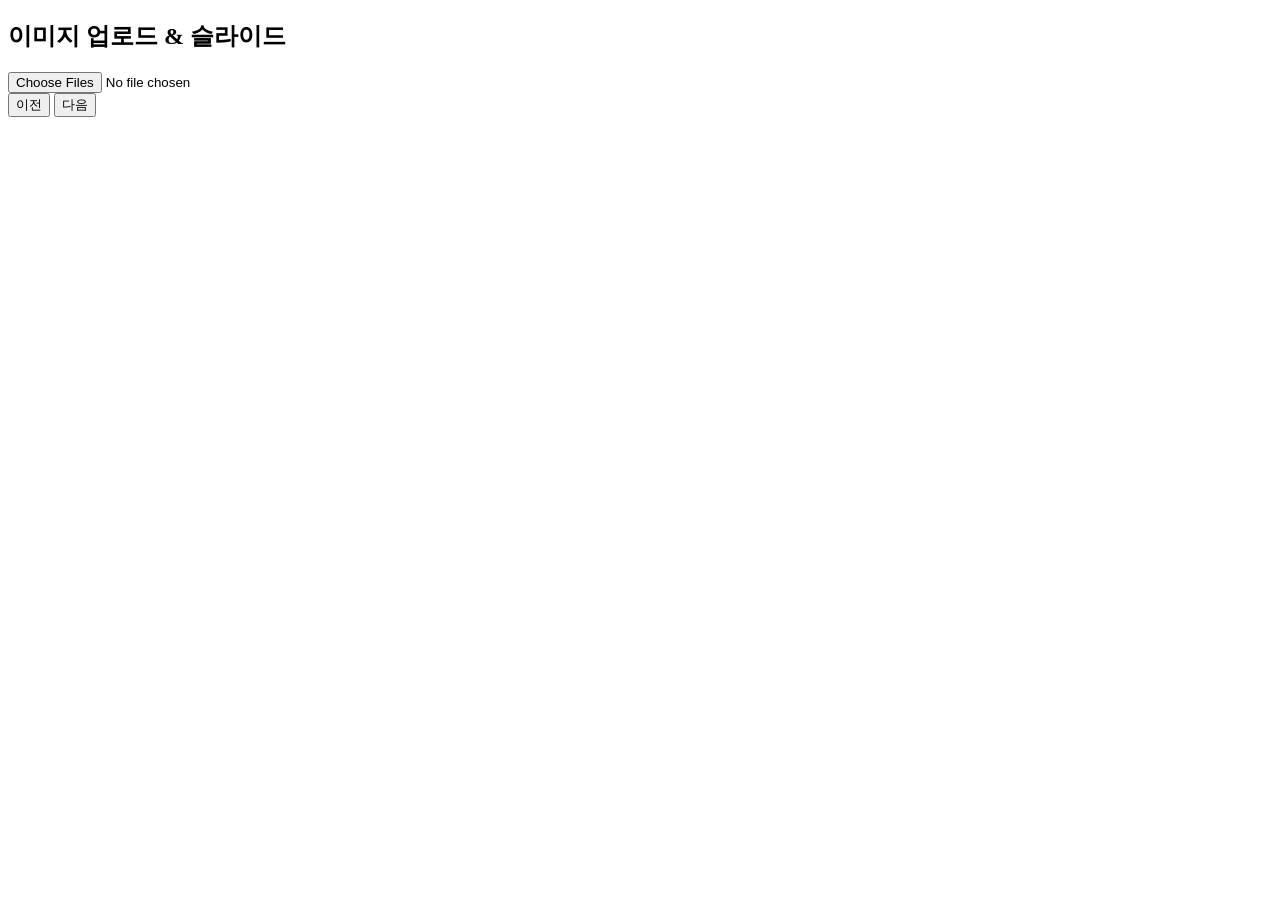
==== index.html @ 22549d4a "Create index.html" ====
<!DOCTYPE html>
<html lang="ko">
<head>
    <meta charset="UTF-8">
    <meta name="viewport" content="width=device-width, initial-scale=1.0">
    <title>파일 업로드 슬라이드</title>
    <link rel="stylesheet" href="style.css">
</head>
<body>
    <h2>이미지 업로드 & 슬라이드</h2>
    <input type="file" id="fileInput" multiple accept="image/*">
    <div>
        <img id="slider" src="" alt="업로드한 이미지가 여기에 표시됩니다" style="display: none;">
    </div>
    <button onclick="prev()">이전</button>
    <button onclick="next()">다음</button>

    <script src="script.js"></script>
</body>
</html>
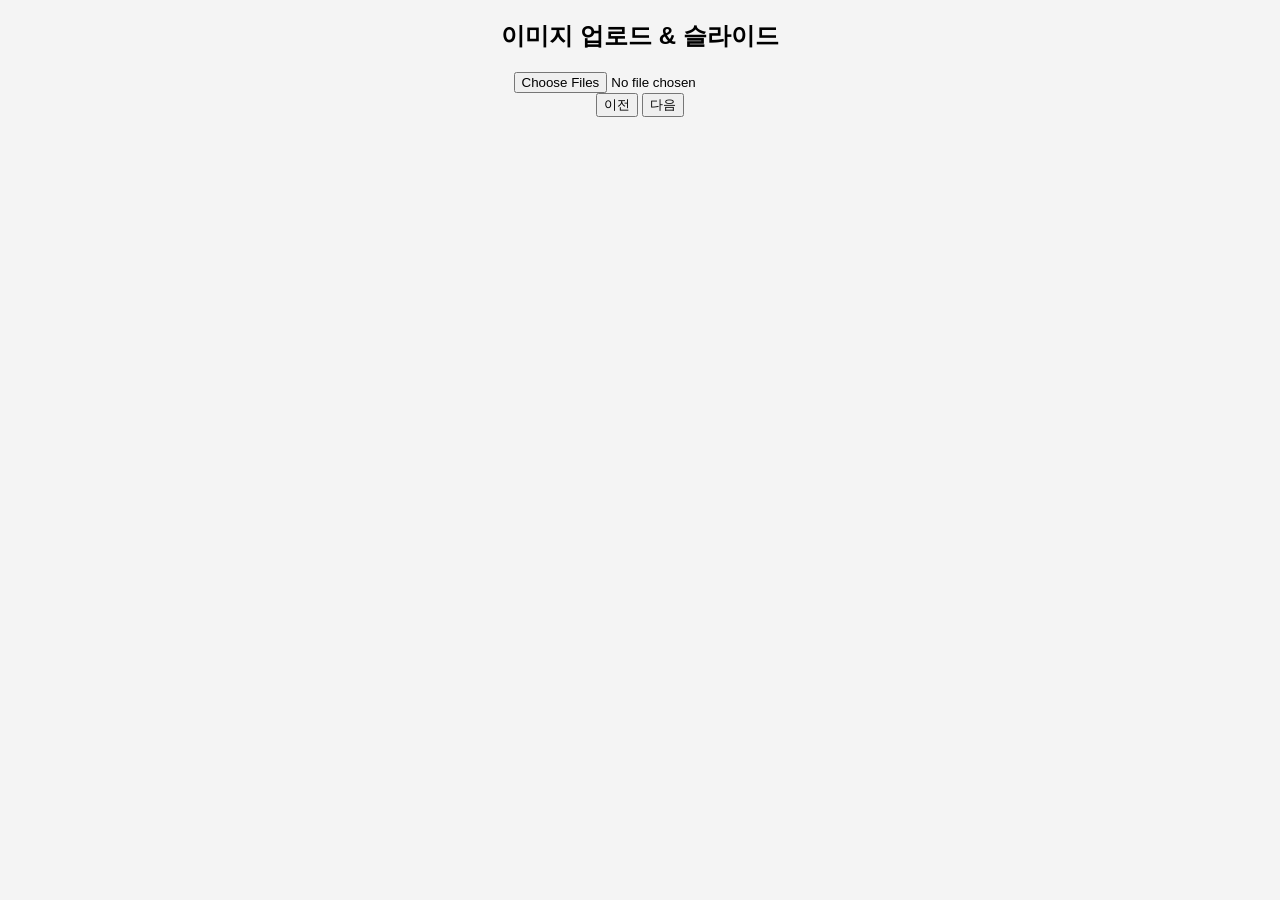
==== commit de01b89b: "Add files via upload" ====
--- a/index.html
+++ b/index.html
@@ -1,20 +1,20 @@
-<!DOCTYPE html>
-<html lang="ko">
-<head>
-    <meta charset="UTF-8">
-    <meta name="viewport" content="width=device-width, initial-scale=1.0">
-    <title>파일 업로드 슬라이드</title>
-    <link rel="stylesheet" href="style.css">
-</head>
-<body>
-    <h2>이미지 업로드 & 슬라이드</h2>
-    <input type="file" id="fileInput" multiple accept="image/*">
-    <div>
-        <img id="slider" src="" alt="업로드한 이미지가 여기에 표시됩니다" style="display: none;">
-    </div>
-    <button onclick="prev()">이전</button>
-    <button onclick="next()">다음</button>
-
-    <script src="script.js"></script>
-</body>
-</html>
+<!DOCTYPE html>
+<html lang="ko">
+<head>
+    <meta charset="UTF-8">
+    <meta name="viewport" content="width=device-width, initial-scale=1.0">
+    <title>파일 업로드 슬라이드</title>
+    <link rel="stylesheet" href="style.css">
+</head>
+<body>
+    <h2>이미지 업로드 & 슬라이드</h2>
+    <input type="file" id="fileInput" multiple accept="image/*">
+    <div>
+        <img id="slider" src="" alt="업로드한 이미지가 여기에 표시됩니다" style="display: none;">
+    </div>
+    <button onclick="prev()">이전</button>
+    <button onclick="next()">다음</button>
+
+    <script src="script.js"></script>
+</body>
+</html>
--- a/style.css
+++ b/style.css
@@ -0,0 +1,11 @@
+body {
+    font-family: Arial, sans-serif;
+    text-align: center;
+    background-color: #f4f4f4;
+}
+
+img {
+    max-width: 100%;
+    max-height: 400px;
+    display: none;
+}
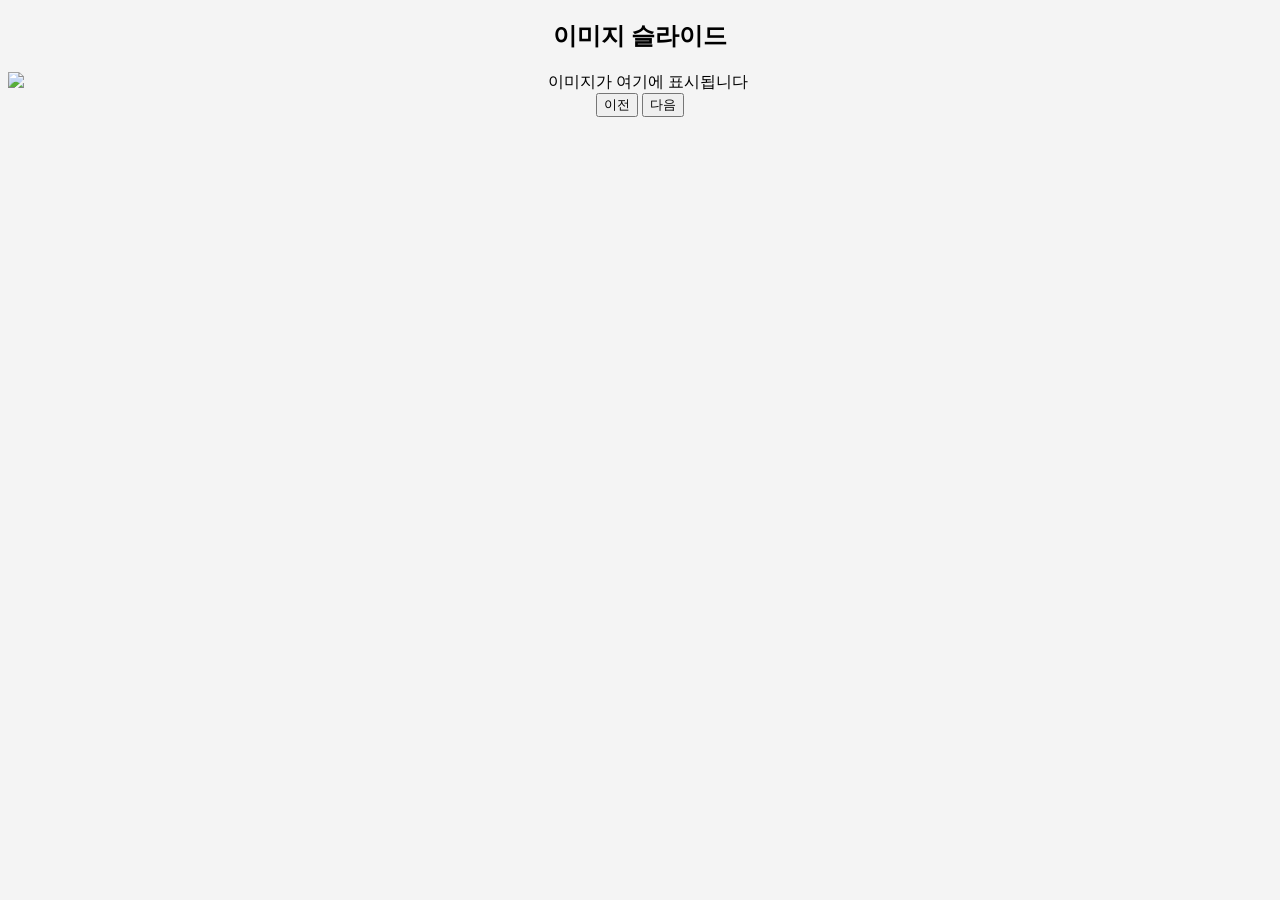
==== commit 21d71e2c: "Update index.html" ====
--- a/index.html
+++ b/index.html
@@ -3,14 +3,13 @@
 <head>
     <meta charset="UTF-8">
     <meta name="viewport" content="width=device-width, initial-scale=1.0">
-    <title>파일 업로드 슬라이드</title>
+    <title>이미지 슬라이드</title>
     <link rel="stylesheet" href="style.css">
 </head>
 <body>
-    <h2>이미지 업로드 & 슬라이드</h2>
-    <input type="file" id="fileInput" multiple accept="image/*">
+    <h2>이미지 슬라이드</h2>
     <div>
-        <img id="slider" src="" alt="업로드한 이미지가 여기에 표시됩니다" style="display: none;">
+        <img id="slider" src="" alt="이미지가 여기에 표시됩니다" style="display: none;">
     </div>
     <button onclick="prev()">이전</button>
     <button onclick="next()">다음</button>
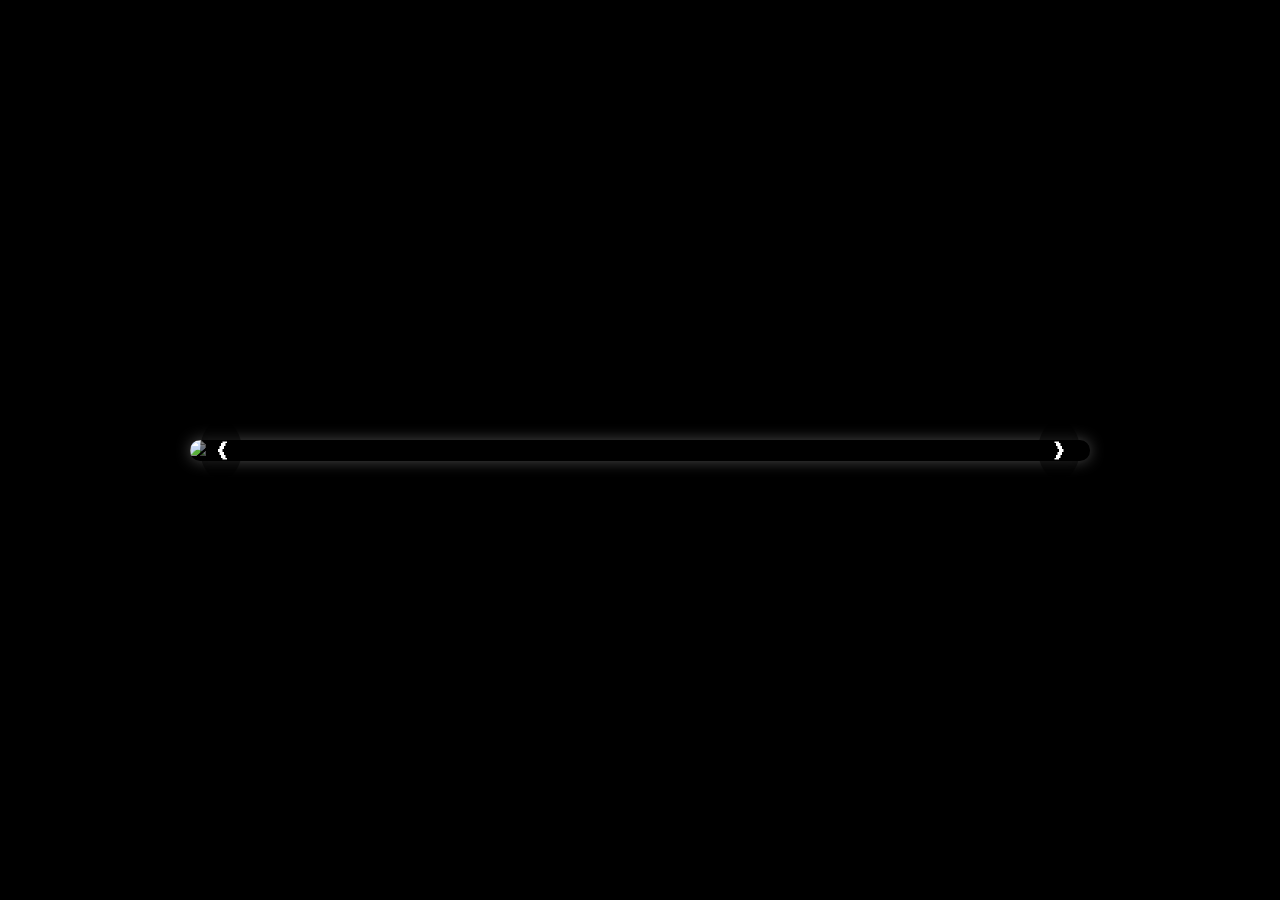
==== commit e6e5ef0b: "Update index.html" ====
--- a/index.html
+++ b/index.html
@@ -3,17 +3,15 @@
 <head>
     <meta charset="UTF-8">
     <meta name="viewport" content="width=device-width, initial-scale=1.0">
-    <title>이미지 슬라이드</title>
+    <title>이미지 슬라이드 쇼</title>
     <link rel="stylesheet" href="style.css">
 </head>
 <body>
-    <h2>이미지 슬라이드</h2>
-    <div>
-        <img id="slider" src="" alt="이미지가 여기에 표시됩니다" style="display: none;">
+    <div class="slideshow-container">
+        <img id="slider" src="" alt="슬라이드 이미지">
+        <button class="prev" onclick="prev()">&#10094;</button>
+        <button class="next" onclick="next()">&#10095;</button>
     </div>
-    <button onclick="prev()">이전</button>
-    <button onclick="next()">다음</button>
-
     <script src="script.js"></script>
 </body>
 </html>
--- a/style.css
+++ b/style.css
@@ -1,11 +1,52 @@
 body {
     font-family: Arial, sans-serif;
-    text-align: center;
-    background-color: #f4f4f4;
+    margin: 0;
+    padding: 0;
+    background-color: black;
+    display: flex;
+    justify-content: center;
+    align-items: center;
+    height: 100vh;
+}
+
+.slideshow-container {
+    position: relative;
+    width: 80%;
+    max-width: 900px;
 }
 
 img {
-    max-width: 100%;
-    max-height: 400px;
-    display: none;
+    width: 100%;
+    height: auto;
+    border-radius: 10px;
+    box-shadow: 0px 0px 15px rgba(255, 255, 255, 0.3);
+    display: block;
+    transition: opacity 1s ease-in-out;
 }
+
+/* 버튼 스타일 */
+.prev, .next {
+    position: absolute;
+    top: 50%;
+    transform: translateY(-50%);
+    background-color: rgba(0, 0, 0, 0.5);
+    color: white;
+    border: none;
+    padding: 15px;
+    cursor: pointer;
+    font-size: 24px;
+    border-radius: 50%;
+    transition: background 0.3s;
+}
+
+.prev:hover, .next:hover {
+    background-color: rgba(255, 255, 255, 0.5);
+}
+
+.prev {
+    left: 10px;
+}
+
+.next {
+    right: 10px;
+}
